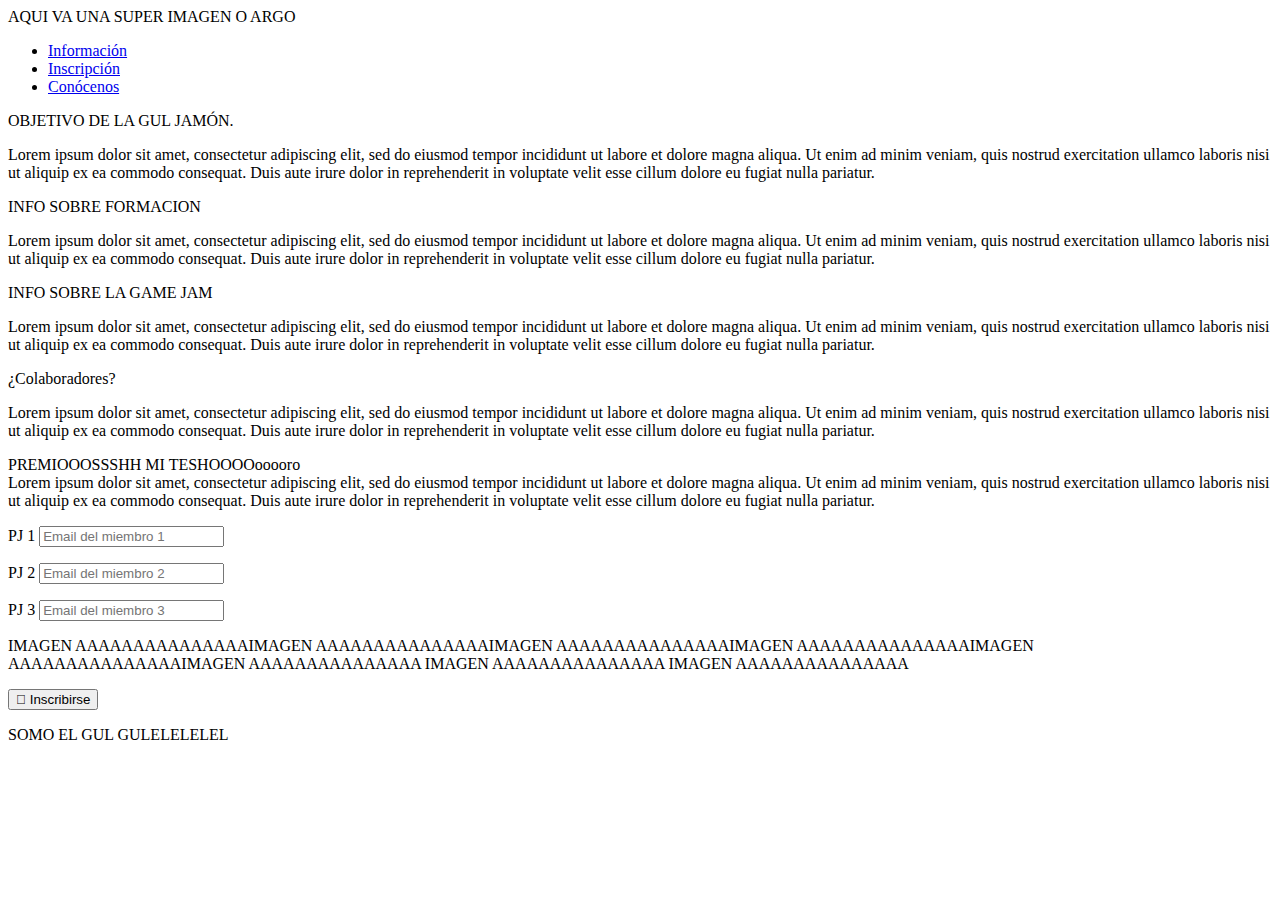
==== templates/index.html @ 3b067f03 "init" ====
<!DOCTYPE html>
<html lang="es">

<head>
    <meta charset="utf-8">
    <meta http-equiv="X-UA-Compatible" content="IE=edge">
    <meta name="viewport" content="width=device-width, initial-scale=1">
    <title>GUL Jamón</title>

    <link href="static/style/main.css" rel="stylesheet">
    <link href="static/style/fonts/rpg-awesome-master/css/rpg-awesome.min.css" rel="stylesheet">
    <script src="static/scripts/main.js" type="text/javascript"></script>
</head>

<body>
	<div id="superior">
		<div>
			AQUI VA UNA SUPER IMAGEN O ARGO
		</div>
		<nav>
			<ul>
				<li><a href="#medio">Información</a></li>
				<li><a href="#inferior">Inscripción</a></li>
				<li><a href="#about">Conócenos</a></li>
			</ul>
		</nav>
	</div>
	<div id="medio">
		<div class="info"> OBJETIVO DE LA GUL JAMÓN. <br> <p>Lorem ipsum dolor sit amet, consectetur adipiscing elit, sed do eiusmod tempor incididunt ut labore et dolore magna aliqua. Ut enim ad minim veniam, quis nostrud exercitation ullamco laboris nisi ut aliquip ex ea commodo consequat. Duis aute irure dolor in reprehenderit in voluptate velit esse cillum dolore eu fugiat nulla pariatur.</p>
		</div>
		<div id="formacion"> INFO SOBRE FORMACION <br> <p>Lorem ipsum dolor sit amet, consectetur adipiscing elit, sed do eiusmod tempor incididunt ut labore et dolore magna aliqua. Ut enim ad minim veniam, quis nostrud exercitation ullamco laboris nisi ut aliquip ex ea commodo consequat. Duis aute irure dolor in reprehenderit in voluptate velit esse cillum dolore eu fugiat nulla pariatur.</p>
		</div>
		<div id="gamejam"> INFO SOBRE LA GAME JAM <br> <p>Lorem ipsum dolor sit amet, consectetur adipiscing elit, sed do eiusmod tempor incididunt ut labore et dolore magna aliqua. Ut enim ad minim veniam, quis nostrud exercitation ullamco laboris nisi ut aliquip ex ea commodo consequat. Duis aute irure dolor in reprehenderit in voluptate velit esse cillum dolore eu fugiat nulla pariatur.</p>
		</div>
		<div id="colaboradores">
			¿Colaboradores? <br> <p>Lorem ipsum dolor sit amet, consectetur adipiscing elit, sed do eiusmod tempor incididunt ut labore et dolore magna aliqua. Ut enim ad minim veniam, quis nostrud exercitation ullamco laboris nisi ut aliquip ex ea commodo consequat. Duis aute irure dolor in reprehenderit in voluptate velit esse cillum dolore eu fugiat nulla pariatur. </p>
		</div>
		<div id="premios">
			PREMIOOOSSSHH MI TESHOOOOooooro
		</div>
	</div>
	<div id="inferior">
		<div class="info">
			Lorem ipsum dolor sit amet, consectetur adipiscing elit, sed do eiusmod tempor incididunt ut labore et dolore magna aliqua. Ut enim ad minim veniam, quis nostrud exercitation ullamco laboris nisi ut aliquip ex ea commodo consequat. Duis aute irure dolor in reprehenderit in voluptate velit esse cillum dolore eu fugiat nulla pariatur.
		</div>
		<form id="emails">
			<div id="pjsfoto">
				<div id="campos">
					<p><i class="ra ra-player-pyromaniac"></i> <label class="press2p" for="emailpj1">PJ 1</label>
					<input type="email" id="emailpj1" name="emailpj1" placeholder="Email del miembro 1"></p>
					<p><i class="ra ra-falling"></i><label class="press2p" for="emailpj2">PJ 2</label>
					<input type="email" id="emailpj2" name="emailpj2" placeholder="Email del miembro 2"></p>
					<p><i class="ra ra-player-shot"></i><label class="press2p" for="emailpj3">PJ 3</label>
					<input type="email" id="emailpj3" name="emailpj3" placeholder="Email del miembro 3"></p>
				</div>
				<div id="pjs">
					IMAGEN AAAAAAAAAAAAAAAIMAGEN AAAAAAAAAAAAAAAIMAGEN AAAAAAAAAAAAAAAIMAGEN AAAAAAAAAAAAAAAIMAGEN AAAAAAAAAAAAAAAIMAGEN AAAAAAAAAAAAAAA
					IMAGEN AAAAAAAAAAAAAAA
					IMAGEN AAAAAAAAAAAAAAA
				</div>
			</div>
			<p class="wrapper"><input id="submitBox" type="submit" class="press2p" value=" Inscribirse"></p>
		</form>
	</div>
	<div id="about">
		SOMO EL GUL GULELELELEL
	</div>
</body>

</html>
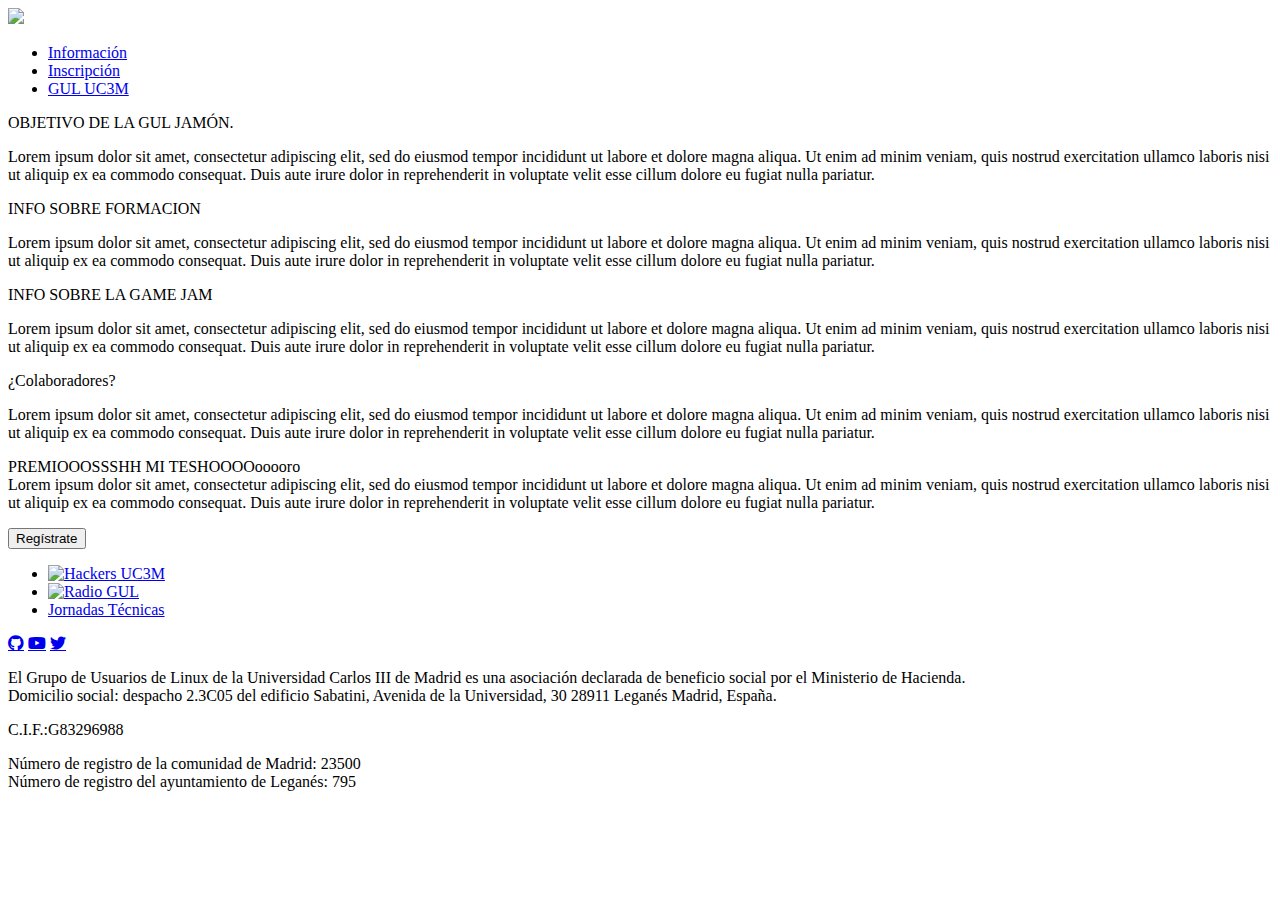
==== commit edb4ea56: "more changes" ====
--- a/templates/index.html
+++ b/templates/index.html
@@ -2,69 +2,87 @@
 <html lang="es">
 
 <head>
-    <meta charset="utf-8">
-    <meta http-equiv="X-UA-Compatible" content="IE=edge">
+    <meta http-equiv="content-type" content="text/html; charset=UTF-8">
+    <meta http-equiv="X-UA-Compatible" content="IE=edge,chrome=1">
     <meta name="viewport" content="width=device-width, initial-scale=1">
+    <meta name="description" content="Grupo de Usuarios de Linux de la Universidad Carlos III de Madrid">
     <title>GUL Jamón</title>
 
     <link href="static/style/main.css" rel="stylesheet">
     <link href="static/style/fonts/rpg-awesome-master/css/rpg-awesome.min.css" rel="stylesheet">
-    <script src="static/scripts/main.js" type="text/javascript"></script>
+    <link href="https://use.fontawesome.com/releases/v5.0.3/css/all.css" rel="stylesheet">
+    <link rel="icon" href="static/images/favicon.png" type="image/png">
 </head>
 
 <body>
-	<div id="superior">
-		<div>
-			AQUI VA UNA SUPER IMAGEN O ARGO
-		</div>
-		<nav>
-			<ul>
-				<li><a href="#medio">Información</a></li>
-				<li><a href="#inferior">Inscripción</a></li>
-				<li><a href="#about">Conócenos</a></li>
-			</ul>
-		</nav>
-	</div>
-	<div id="medio">
-		<div class="info"> OBJETIVO DE LA GUL JAMÓN. <br> <p>Lorem ipsum dolor sit amet, consectetur adipiscing elit, sed do eiusmod tempor incididunt ut labore et dolore magna aliqua. Ut enim ad minim veniam, quis nostrud exercitation ullamco laboris nisi ut aliquip ex ea commodo consequat. Duis aute irure dolor in reprehenderit in voluptate velit esse cillum dolore eu fugiat nulla pariatur.</p>
-		</div>
-		<div id="formacion"> INFO SOBRE FORMACION <br> <p>Lorem ipsum dolor sit amet, consectetur adipiscing elit, sed do eiusmod tempor incididunt ut labore et dolore magna aliqua. Ut enim ad minim veniam, quis nostrud exercitation ullamco laboris nisi ut aliquip ex ea commodo consequat. Duis aute irure dolor in reprehenderit in voluptate velit esse cillum dolore eu fugiat nulla pariatur.</p>
-		</div>
-		<div id="gamejam"> INFO SOBRE LA GAME JAM <br> <p>Lorem ipsum dolor sit amet, consectetur adipiscing elit, sed do eiusmod tempor incididunt ut labore et dolore magna aliqua. Ut enim ad minim veniam, quis nostrud exercitation ullamco laboris nisi ut aliquip ex ea commodo consequat. Duis aute irure dolor in reprehenderit in voluptate velit esse cillum dolore eu fugiat nulla pariatur.</p>
-		</div>
-		<div id="colaboradores">
-			¿Colaboradores? <br> <p>Lorem ipsum dolor sit amet, consectetur adipiscing elit, sed do eiusmod tempor incididunt ut labore et dolore magna aliqua. Ut enim ad minim veniam, quis nostrud exercitation ullamco laboris nisi ut aliquip ex ea commodo consequat. Duis aute irure dolor in reprehenderit in voluptate velit esse cillum dolore eu fugiat nulla pariatur. </p>
-		</div>
-		<div id="premios">
-			PREMIOOOSSSHH MI TESHOOOOooooro
-		</div>
-	</div>
-	<div id="inferior">
-		<div class="info">
-			Lorem ipsum dolor sit amet, consectetur adipiscing elit, sed do eiusmod tempor incididunt ut labore et dolore magna aliqua. Ut enim ad minim veniam, quis nostrud exercitation ullamco laboris nisi ut aliquip ex ea commodo consequat. Duis aute irure dolor in reprehenderit in voluptate velit esse cillum dolore eu fugiat nulla pariatur.
-		</div>
-		<form id="emails">
-			<div id="pjsfoto">
-				<div id="campos">
-					<p><i class="ra ra-player-pyromaniac"></i> <label class="press2p" for="emailpj1">PJ 1</label>
-					<input type="email" id="emailpj1" name="emailpj1" placeholder="Email del miembro 1"></p>
-					<p><i class="ra ra-falling"></i><label class="press2p" for="emailpj2">PJ 2</label>
-					<input type="email" id="emailpj2" name="emailpj2" placeholder="Email del miembro 2"></p>
-					<p><i class="ra ra-player-shot"></i><label class="press2p" for="emailpj3">PJ 3</label>
-					<input type="email" id="emailpj3" name="emailpj3" placeholder="Email del miembro 3"></p>
-				</div>
-				<div id="pjs">
-					IMAGEN AAAAAAAAAAAAAAAIMAGEN AAAAAAAAAAAAAAAIMAGEN AAAAAAAAAAAAAAAIMAGEN AAAAAAAAAAAAAAAIMAGEN AAAAAAAAAAAAAAAIMAGEN AAAAAAAAAAAAAAA
-					IMAGEN AAAAAAAAAAAAAAA
-					IMAGEN AAAAAAAAAAAAAAA
-				</div>
-			</div>
-			<p class="wrapper"><input id="submitBox" type="submit" class="press2p" value=" Inscribirse"></p>
-		</form>
-	</div>
-	<div id="about">
-		SOMO EL GUL GULELELELEL
-	</div>
+    <header>
+        <div id="logo">
+            <img src="static/images/logo_jamon.png">
+        </div>
+        <nav>
+            <ul>
+                <li><a href="#primero">Información</a></li>
+                <li><a href="#segundo">Inscripción</a></li>
+                <li><a href="https://gul.es" target="_blank">GUL UC3M</a></li>
+            </ul>
+        </nav>
+    </header>
+    <main>
+        <div id="primero">
+            <div class="info"> OBJETIVO DE LA GUL JAMÓN. <br> <p>Lorem ipsum dolor sit amet, consectetur adipiscing elit, sed do eiusmod tempor incididunt ut labore et dolore magna aliqua. Ut enim ad minim veniam, quis nostrud exercitation ullamco laboris nisi ut aliquip ex ea commodo consequat. Duis aute irure dolor in reprehenderit in voluptate velit esse cillum dolore eu fugiat nulla pariatur.</p>
+            </div>
+            <div id="gamejam_info">
+                <div id="formacion"> <i class="ra ra-wooden-sign"></i> INFO SOBRE FORMACION <br> <p>Lorem ipsum dolor sit amet, consectetur adipiscing elit, sed do eiusmod tempor incididunt ut labore et dolore magna aliqua. Ut enim ad minim veniam, quis nostrud exercitation ullamco laboris nisi ut aliquip ex ea commodo consequat. Duis aute irure dolor in reprehenderit in voluptate velit esse cillum dolore eu fugiat nulla pariatur.</p>
+                </div>
+                <div id="gamejam"> INFO SOBRE LA GAME JAM <i class="ra ra-gamepad-cross"></i> <br> <p>Lorem ipsum dolor sit amet, consectetur adipiscing elit, sed do eiusmod tempor incididunt ut labore et dolore magna aliqua. Ut enim ad minim veniam, quis nostrud exercitation ullamco laboris nisi ut aliquip ex ea commodo consequat. Duis aute irure dolor in reprehenderit in voluptate velit esse cillum dolore eu fugiat nulla pariatur.</p>
+                </div>
+            </div>
+            <div id="colaboradores">
+                <i class="ra ra-double-team"></i> ¿Colaboradores? <br> <p>Lorem ipsum dolor sit amet, consectetur adipiscing elit, sed do eiusmod tempor incididunt ut labore et dolore magna aliqua. Ut enim ad minim veniam, quis nostrud exercitation ullamco laboris nisi ut aliquip ex ea commodo consequat. Duis aute irure dolor in reprehenderit in voluptate velit esse cillum dolore eu fugiat nulla pariatur. </p>
+            </div>
+            <div id="premios">
+                <!-- A escoger uno de los dos iconos -->
+                <i class="ra ra-trophy"></i> PREMIOOOSSSHH MI TESHOOOOooooro <i class="ra ra-podium"></i>
+            </div>
+        </div>
+        <div id="segundo">
+            <div class="info">
+                Lorem ipsum dolor sit amet, consectetur adipiscing elit, sed do eiusmod tempor incididunt ut labore et dolore magna aliqua. Ut enim ad minim veniam, quis nostrud exercitation ullamco laboris nisi ut aliquip ex ea commodo consequat. Duis aute irure dolor in reprehenderit in voluptate velit esse cillum dolore eu fugiat nulla pariatur.
+            </div>
+            <div id="pjs">
+                <i id="iconpj1" class="ra ra-hood"></i>
+                <i id="iconpj2" class="ra ra-arcane-mask"></i>
+                <i id="iconpj3" class="ra ra-knight-helmet"></i>
+            </div>
+            <p class="wrapper"><a class="typeform-share button" href="https://danielrodriguez6.typeform.com/to/B6XaqP" data-mode="drawer_right" data-hide-headers=true data-hide-footer=true target="_blank"><button class="submitBox"><i class="ra ra-scroll-unfurled"></i> Regístrate </button></a></p>
+                <script> (function() { var qs,js,q,s,d=document, gi=d.getElementById, ce=d.createElement, gt=d.getElementsByTagName, id="typef_orm_share", b="https://embed.typeform.com/"; if(!gi.call(d,id)){ js=ce.call(d,"script"); js.id=id; js.src=b+"embed.js"; q=gt.call(d,"script")[0]; q.parentNode.insertBefore(js,q) } })() </script>
+        </div>
+    </main>
+    <footer id="about">
+        <div class="wrapper">
+            <div class="media">
+                <ul>
+                    <li><a target="_blank" href="https://twitter.com/hackersuc3m"><img src="static/images/iconhackers.png" alt="Hackers UC3M"></a></li>
+                    <li><a target="_blank" href="http://radio.gul.es/"><img src="static/images/iconradio.png" alt="Radio GUL"></a></li>
+                    <li><a target="_blank" href="https://cursos.gul.es/">Jornadas Técnicas</a></li>
+                </ul>
+                <div class="social">
+                    <a target="_blank" href="https://github.com/guluc3m" class="fab fa-github"></a>
+                    <a target="_blank" href="https://www.youtube.com/user/guluc3m" class="fab fa-youtube"></a>
+                    <a target="_blank" href="https://twitter.com/guluc3m" class="fab fa-twitter"></a>
+                </div>
+            </div>
+            <div class="legal">
+                <p>El Grupo de Usuarios de Linux de la Universidad Carlos III de Madrid es una asociación declarada de beneficio social por el Ministerio de Hacienda.</br>
+                Domicilio social: despacho 2.3C05 del edificio Sabatini, Avenida de la Universidad, 30 28911 Leganés Madrid, España.</p>
+
+                <p>C.I.F.:G83296988</p>
+
+                <p>Número de registro de la comunidad de Madrid: 23500</br>
+                Número de registro del ayuntamiento de Leganés: 795</p>
+            </div>
+        </div>
+    </footer>
 </body>
 
 </html>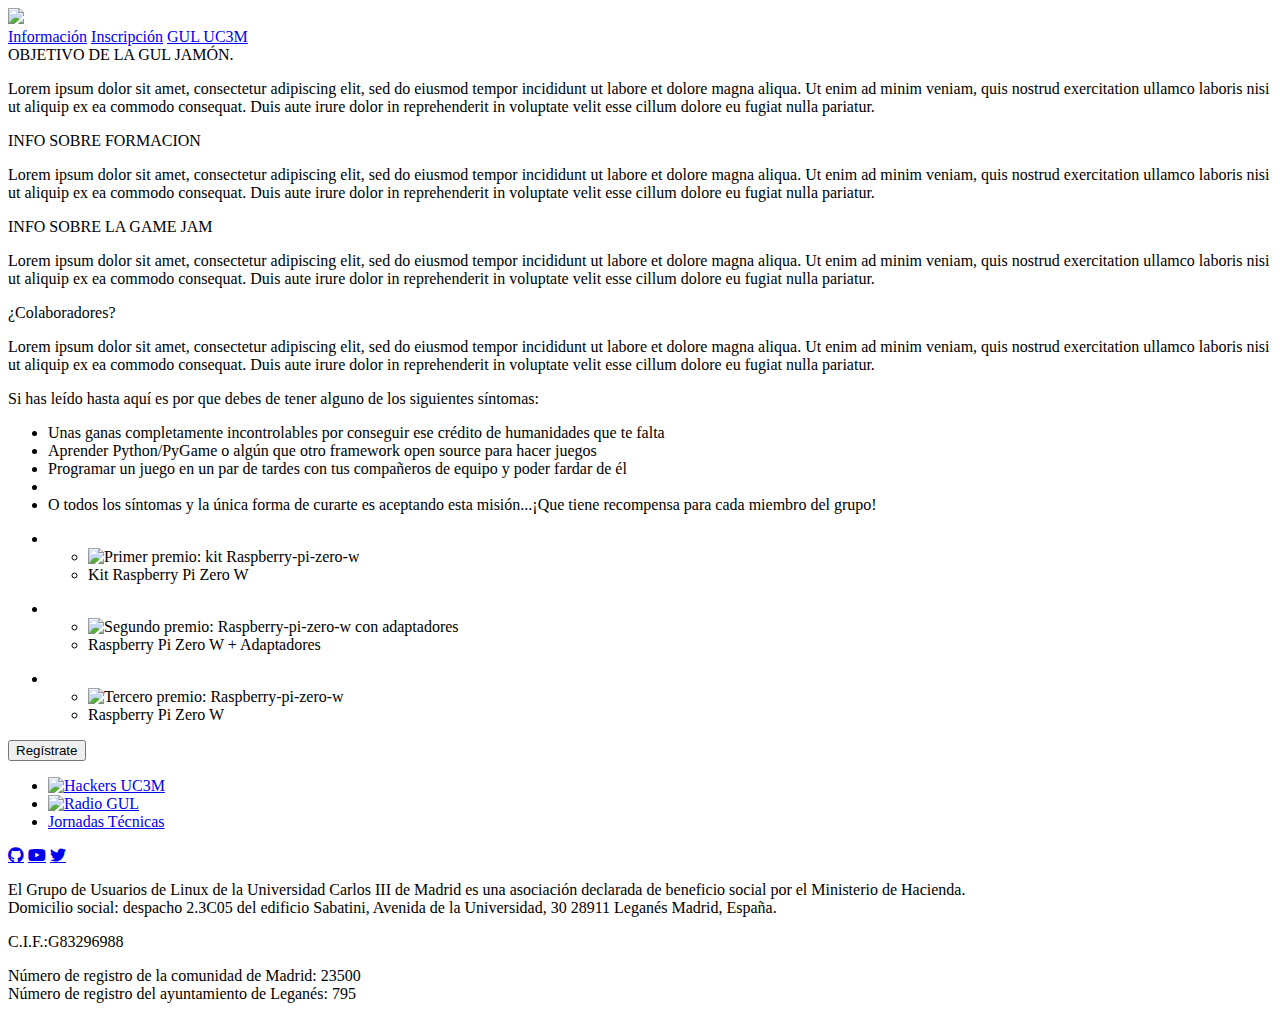
==== commit ed617ce5: "css changes" ====
--- a/templates/index.html
+++ b/templates/index.html
@@ -19,41 +19,72 @@
         <div id="logo">
             <img src="static/images/logo_jamon.png">
         </div>
-        <nav>
-            <ul>
-                <li><a href="#primero">Información</a></li>
-                <li><a href="#segundo">Inscripción</a></li>
-                <li><a href="https://gul.es" target="_blank">GUL UC3M</a></li>
-            </ul>
+        <nav class="shadow">
+            <a href="#primero">Información</a>
+            <a href="#segundo">Inscripción</a>
+            <a href="https://gul.es" target="_blank">GUL UC3M</a>
         </nav>
     </header>
-    <main>
+    <main class="shadow">
         <div id="primero">
             <div class="info"> OBJETIVO DE LA GUL JAMÓN. <br> <p>Lorem ipsum dolor sit amet, consectetur adipiscing elit, sed do eiusmod tempor incididunt ut labore et dolore magna aliqua. Ut enim ad minim veniam, quis nostrud exercitation ullamco laboris nisi ut aliquip ex ea commodo consequat. Duis aute irure dolor in reprehenderit in voluptate velit esse cillum dolore eu fugiat nulla pariatur.</p>
             </div>
             <div id="gamejam_info">
-                <div id="formacion"> <i class="ra ra-wooden-sign"></i> INFO SOBRE FORMACION <br> <p>Lorem ipsum dolor sit amet, consectetur adipiscing elit, sed do eiusmod tempor incididunt ut labore et dolore magna aliqua. Ut enim ad minim veniam, quis nostrud exercitation ullamco laboris nisi ut aliquip ex ea commodo consequat. Duis aute irure dolor in reprehenderit in voluptate velit esse cillum dolore eu fugiat nulla pariatur.</p>
+                <div class="shadow" id="formacion"> 
+                    <div class="title"><i class="ra ra-wooden-sign"></i> INFO SOBRE FORMACION</div>
+                    <p>Lorem ipsum dolor sit amet, consectetur adipiscing elit, sed do eiusmod tempor incididunt ut labore et dolore magna aliqua. Ut enim ad minim veniam, quis nostrud exercitation ullamco laboris nisi ut aliquip ex ea commodo consequat. Duis aute irure dolor in reprehenderit in voluptate velit esse cillum dolore eu fugiat nulla pariatur.</p>
                 </div>
-                <div id="gamejam"> INFO SOBRE LA GAME JAM <i class="ra ra-gamepad-cross"></i> <br> <p>Lorem ipsum dolor sit amet, consectetur adipiscing elit, sed do eiusmod tempor incididunt ut labore et dolore magna aliqua. Ut enim ad minim veniam, quis nostrud exercitation ullamco laboris nisi ut aliquip ex ea commodo consequat. Duis aute irure dolor in reprehenderit in voluptate velit esse cillum dolore eu fugiat nulla pariatur.</p>
+                <div class="shadow" id="gamejam">
+                    <div class="title">INFO SOBRE LA GAME JAM <i class="ra ra-gamepad-cross"></i></div>
+                    <p>Lorem ipsum dolor sit amet, consectetur adipiscing elit, sed do eiusmod tempor incididunt ut labore et dolore magna aliqua. Ut enim ad minim veniam, quis nostrud exercitation ullamco laboris nisi ut aliquip ex ea commodo consequat. Duis aute irure dolor in reprehenderit in voluptate velit esse cillum dolore eu fugiat nulla pariatur.</p>
                 </div>
             </div>
-            <div id="colaboradores">
-                <i class="ra ra-double-team"></i> ¿Colaboradores? <br> <p>Lorem ipsum dolor sit amet, consectetur adipiscing elit, sed do eiusmod tempor incididunt ut labore et dolore magna aliqua. Ut enim ad minim veniam, quis nostrud exercitation ullamco laboris nisi ut aliquip ex ea commodo consequat. Duis aute irure dolor in reprehenderit in voluptate velit esse cillum dolore eu fugiat nulla pariatur. </p>
-            </div>
-            <div id="premios">
-                <!-- A escoger uno de los dos iconos -->
-                <i class="ra ra-trophy"></i> PREMIOOOSSSHH MI TESHOOOOooooro <i class="ra ra-podium"></i>
+            <div class="shadow" id="colaboradores">
+                <div class="title"><i class="ra ra-double-team"></i> ¿Colaboradores?</div>
+                <p>Lorem ipsum dolor sit amet, consectetur adipiscing elit, sed do eiusmod tempor incididunt ut labore et dolore magna aliqua. Ut enim ad minim veniam, quis nostrud exercitation ullamco laboris nisi ut aliquip ex ea commodo consequat. Duis aute irure dolor in reprehenderit in voluptate velit esse cillum dolore eu fugiat nulla pariatur. </p>
             </div>
         </div>
         <div id="segundo">
             <div class="info">
-                Lorem ipsum dolor sit amet, consectetur adipiscing elit, sed do eiusmod tempor incididunt ut labore et dolore magna aliqua. Ut enim ad minim veniam, quis nostrud exercitation ullamco laboris nisi ut aliquip ex ea commodo consequat. Duis aute irure dolor in reprehenderit in voluptate velit esse cillum dolore eu fugiat nulla pariatur.
+                <p class="intro press2p">Si has leído hasta aquí es por que debes de tener alguno de los siguientes síntomas:<br></p>
+
+                <ul id="conditions">
+                    <li class="press2p">Unas ganas completamente incontrolables por conseguir ese <span class="press2p remark">crédito de humanidades</span> que te falta</li>
+                    <li class="press2p"><span class="press2p remark">Aprender Python/PyGame</span> o algún que otro framework open source para hacer juegos</li>
+                    <li class="press2p"><span class="press2p remark">Programar un juego</span> en un par de tardes con tus compañeros de equipo y poder fardar de él</li>
+                    <li><br></li>
+                    <li class="press2p"> O todos los síntomas y la única forma de curarte es aceptando esta misión...<span class="press2p remark">¡Que tiene recompensa para cada miembro del grupo!</span></li>
+                </ul>
+                <!-- https://shop.pimoroni.com/products/raspberry-pi-zero-w -->
+                <div id="premios">
+                    <ul class="prize">
+                        <li class="press2p badFix"><i class="ra ra-trophy first_prize"></i></li>
+                        <ul>
+                            <li><img src="static/images/prize1.jpg" alt="Primer premio: kit Raspberry-pi-zero-w"></li>
+                            <li class="press2p">Kit Raspberry Pi Zero W</li>
+                        </ul>
+                    </ul>
+                    <ul class="prize">
+                        <li class="press2p badFix"><i class="ra ra-trophy second_prize"></i></li>
+                        <ul>
+                            <li><img src="static/images/prize2.jpg" alt="Segundo premio: Raspberry-pi-zero-w con adaptadores"></li>
+                            <li class="press2p">Raspberry Pi Zero W + Adaptadores</li>
+                        </ul>
+                    </ul>
+                    <ul class="prize">
+                        <li class="press2p badFix"><i class="ra ra-trophy third_prize"></i></li>
+                        <ul>
+                            <li><img src="static/images/prize3.jpg" alt="Tercero premio: Raspberry-pi-zero-w"></li>
+                            <li class="press2p">Raspberry Pi Zero W</li>
+                        </ul>
+                    </ul>
+                </div>
             </div>
-            <div id="pjs">
+            <!--<div id="pjs">
                 <i id="iconpj1" class="ra ra-hood"></i>
                 <i id="iconpj2" class="ra ra-arcane-mask"></i>
                 <i id="iconpj3" class="ra ra-knight-helmet"></i>
-            </div>
+            </div>-->
             <p class="wrapper"><a class="typeform-share button" href="https://danielrodriguez6.typeform.com/to/B6XaqP" data-mode="drawer_right" data-hide-headers=true data-hide-footer=true target="_blank"><button class="submitBox"><i class="ra ra-scroll-unfurled"></i> Regístrate </button></a></p>
                 <script> (function() { var qs,js,q,s,d=document, gi=d.getElementById, ce=d.createElement, gt=d.getElementsByTagName, id="typef_orm_share", b="https://embed.typeform.com/"; if(!gi.call(d,id)){ js=ce.call(d,"script"); js.id=id; js.src=b+"embed.js"; q=gt.call(d,"script")[0]; q.parentNode.insertBefore(js,q) } })() </script>
         </div>
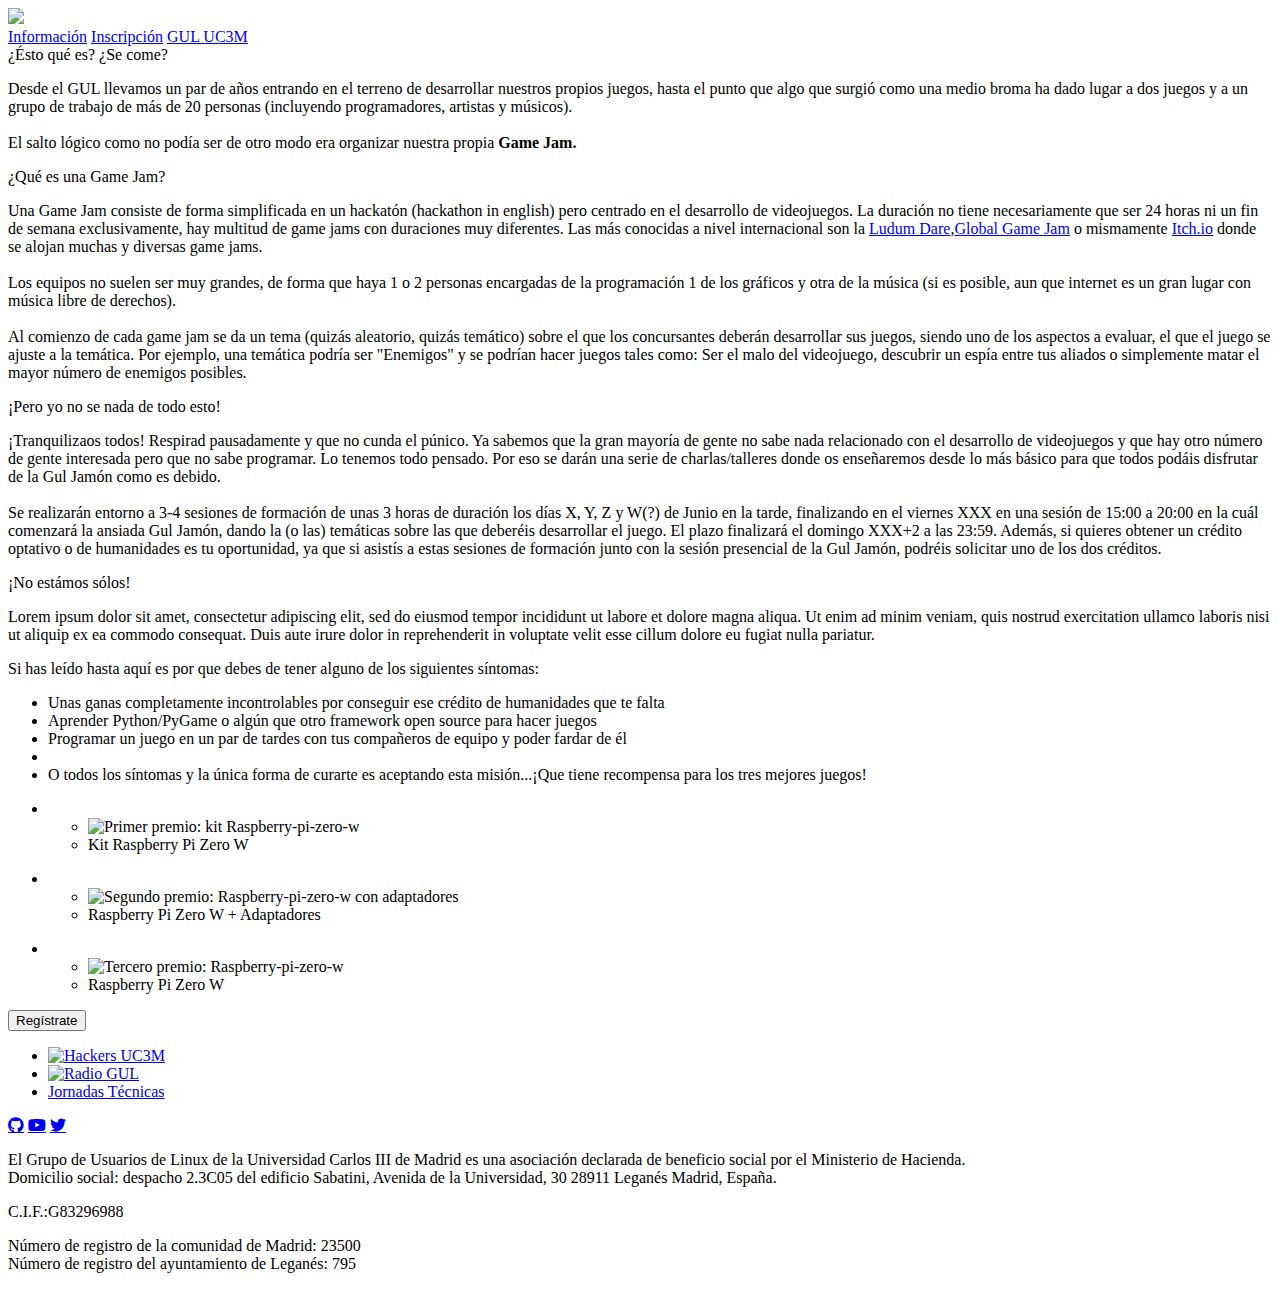
==== commit 3ef63871: "texto" ====
--- a/templates/index.html
+++ b/templates/index.html
@@ -6,12 +6,12 @@
     <meta http-equiv="X-UA-Compatible" content="IE=edge,chrome=1">
     <meta name="viewport" content="width=device-width, initial-scale=1">
     <meta name="description" content="Grupo de Usuarios de Linux de la Universidad Carlos III de Madrid">
+    <link rel="icon" href="static/images/favicon.png" type="image/png">
     <title>GUL Jamón</title>
 
+    <link href="https://use.fontawesome.com/releases/v5.0.3/css/all.css" rel="stylesheet">
+    <link href="static/style/fonts/rpg-awesome-master/css/rpg-awesome.min.css" rel="stylesheet">
     <link href="static/style/main.css" rel="stylesheet">
-    <link href="static/style/fonts/rpg-awesome-master/css/rpg-awesome.min.css" rel="stylesheet">
-    <link href="https://use.fontawesome.com/releases/v5.0.3/css/all.css" rel="stylesheet">
-    <link rel="icon" href="static/images/favicon.png" type="image/png">
 </head>
 
 <body>
@@ -27,20 +27,31 @@
     </header>
     <main class="shadow">
         <div id="primero">
-            <div class="info"> OBJETIVO DE LA GUL JAMÓN. <br> <p>Lorem ipsum dolor sit amet, consectetur adipiscing elit, sed do eiusmod tempor incididunt ut labore et dolore magna aliqua. Ut enim ad minim veniam, quis nostrud exercitation ullamco laboris nisi ut aliquip ex ea commodo consequat. Duis aute irure dolor in reprehenderit in voluptate velit esse cillum dolore eu fugiat nulla pariatur.</p>
+            <div class="info" id="presentation">
+                <div class="press2p">¿Ésto qué es? ¿Se come?</div>
+                <p>Desde el GUL llevamos un par de años entrando en el terreno de desarrollar nuestros propios juegos, hasta el punto que algo que surgió como una medio broma ha dado lugar a dos juegos y a un grupo de trabajo de más de 20 personas (incluyendo programadores, artistas y músicos). <br><br> El salto lógico como no podía ser de otro modo era organizar nuestra propia <b>Game Jam.</b></p>
             </div>
             <div id="gamejam_info">
-                <div class="shadow" id="formacion"> 
-                    <div class="title"><i class="ra ra-wooden-sign"></i> INFO SOBRE FORMACION</div>
-                    <p>Lorem ipsum dolor sit amet, consectetur adipiscing elit, sed do eiusmod tempor incididunt ut labore et dolore magna aliqua. Ut enim ad minim veniam, quis nostrud exercitation ullamco laboris nisi ut aliquip ex ea commodo consequat. Duis aute irure dolor in reprehenderit in voluptate velit esse cillum dolore eu fugiat nulla pariatur.</p>
+                <div class="shadow" id="left-panel">
+                    <div class="title press2p"> <i class="ra ra-gamepad-cross"></i> ¿Qué es una Game Jam?</div>
+                    
+                    <p>Una Game Jam consiste de forma simplificada en un hackatón (hackathon in english) pero centrado en el desarrollo de videojuegos. La duración no tiene necesariamente que ser 24 horas ni un fin de semana exclusivamente, hay multitud de game jams con duraciones muy diferentes. Las más conocidas a nivel internacional son la <a href="https://ludumdare.com/compo/" class="press2p-inline">Ludum Dare</a>,<a href="https://globalgamejam.org" class="press2p-inline">Global Game Jam</a> o mismamente <a href="https://itch.io/jams" class="press2p-inline">Itch.io</a> donde se alojan muchas y diversas game jams.
+                    <br><br>
+                    Los equipos no suelen ser muy grandes, de forma que haya 1 o 2 personas encargadas de la programación 1 de los gráficos y otra de la música (si es posible, aun que internet es un gran lugar con música libre de derechos).
+                    <br><br>
+                    Al comienzo de cada game jam se da un tema (quizás aleatorio, quizás temático) sobre el que los concursantes deberán desarrollar sus juegos, siendo uno de los aspectos a evaluar, el que el juego se ajuste a la temática. Por ejemplo, una temática podría ser "Enemigos" y se podrían hacer juegos tales como: Ser el malo del videojuego, descubrir un espía entre tus aliados o simplemente matar el mayor número de enemigos posibles.</p>
                 </div>
-                <div class="shadow" id="gamejam">
-                    <div class="title">INFO SOBRE LA GAME JAM <i class="ra ra-gamepad-cross"></i></div>
-                    <p>Lorem ipsum dolor sit amet, consectetur adipiscing elit, sed do eiusmod tempor incididunt ut labore et dolore magna aliqua. Ut enim ad minim veniam, quis nostrud exercitation ullamco laboris nisi ut aliquip ex ea commodo consequat. Duis aute irure dolor in reprehenderit in voluptate velit esse cillum dolore eu fugiat nulla pariatur.</p>
+                <div class="shadow" id="right-panel">
+                    <div class="title press2p">¡Pero yo no se nada de todo esto! <i class="ra ra-wooden-sign"></i></div>
+                    <p>¡Tranquilizaos todos! Respirad pausadamente y que no cunda el púnico. Ya sabemos que la gran mayoría de gente no sabe nada relacionado con el desarrollo de videojuegos y que hay otro número de gente interesada pero que no sabe programar. Lo tenemos todo pensado. Por eso se darán una serie de charlas/talleres donde os enseñaremos desde lo más básico para que todos podáis disfrutar de la Gul Jamón como es debido. <br><br>
+
+                    Se realizarán entorno a 3-4 sesiones de formación de unas 3 horas de duración los días X, Y, Z y W(?) de Junio en la tarde, finalizando en el viernes XXX en una sesión de 15:00 a 20:00 en la cuál comenzará la ansiada Gul Jamón, dando la (o las) temáticas sobre las que deberéis desarrollar el juego. El plazo finalizará el domingo XXX+2 a las 23:59.
+
+                    Además, si quieres obtener un crédito optativo o de humanidades es tu oportunidad, ya que si asistís a estas sesiones de formación junto con la sesión presencial de la Gul Jamón, podréis solicitar uno de los dos créditos.</p> 
                 </div>
             </div>
             <div class="shadow" id="colaboradores">
-                <div class="title"><i class="ra ra-double-team"></i> ¿Colaboradores?</div>
+                <div class="title press2p"><i class="ra ra-double-team"></i> ¡No estámos sólos!</div>
                 <p>Lorem ipsum dolor sit amet, consectetur adipiscing elit, sed do eiusmod tempor incididunt ut labore et dolore magna aliqua. Ut enim ad minim veniam, quis nostrud exercitation ullamco laboris nisi ut aliquip ex ea commodo consequat. Duis aute irure dolor in reprehenderit in voluptate velit esse cillum dolore eu fugiat nulla pariatur. </p>
             </div>
         </div>
@@ -53,7 +64,7 @@
                     <li class="press2p"><span class="press2p remark">Aprender Python/PyGame</span> o algún que otro framework open source para hacer juegos</li>
                     <li class="press2p"><span class="press2p remark">Programar un juego</span> en un par de tardes con tus compañeros de equipo y poder fardar de él</li>
                     <li><br></li>
-                    <li class="press2p"> O todos los síntomas y la única forma de curarte es aceptando esta misión...<span class="press2p remark">¡Que tiene recompensa para cada miembro del grupo!</span></li>
+                    <li class="press2p"> O todos los síntomas y la única forma de curarte es aceptando esta misión...<span class="press2p remark">¡Que tiene recompensa para los tres mejores juegos!</span></li>
                 </ul>
                 <!-- https://shop.pimoroni.com/products/raspberry-pi-zero-w -->
                 <div id="premios">
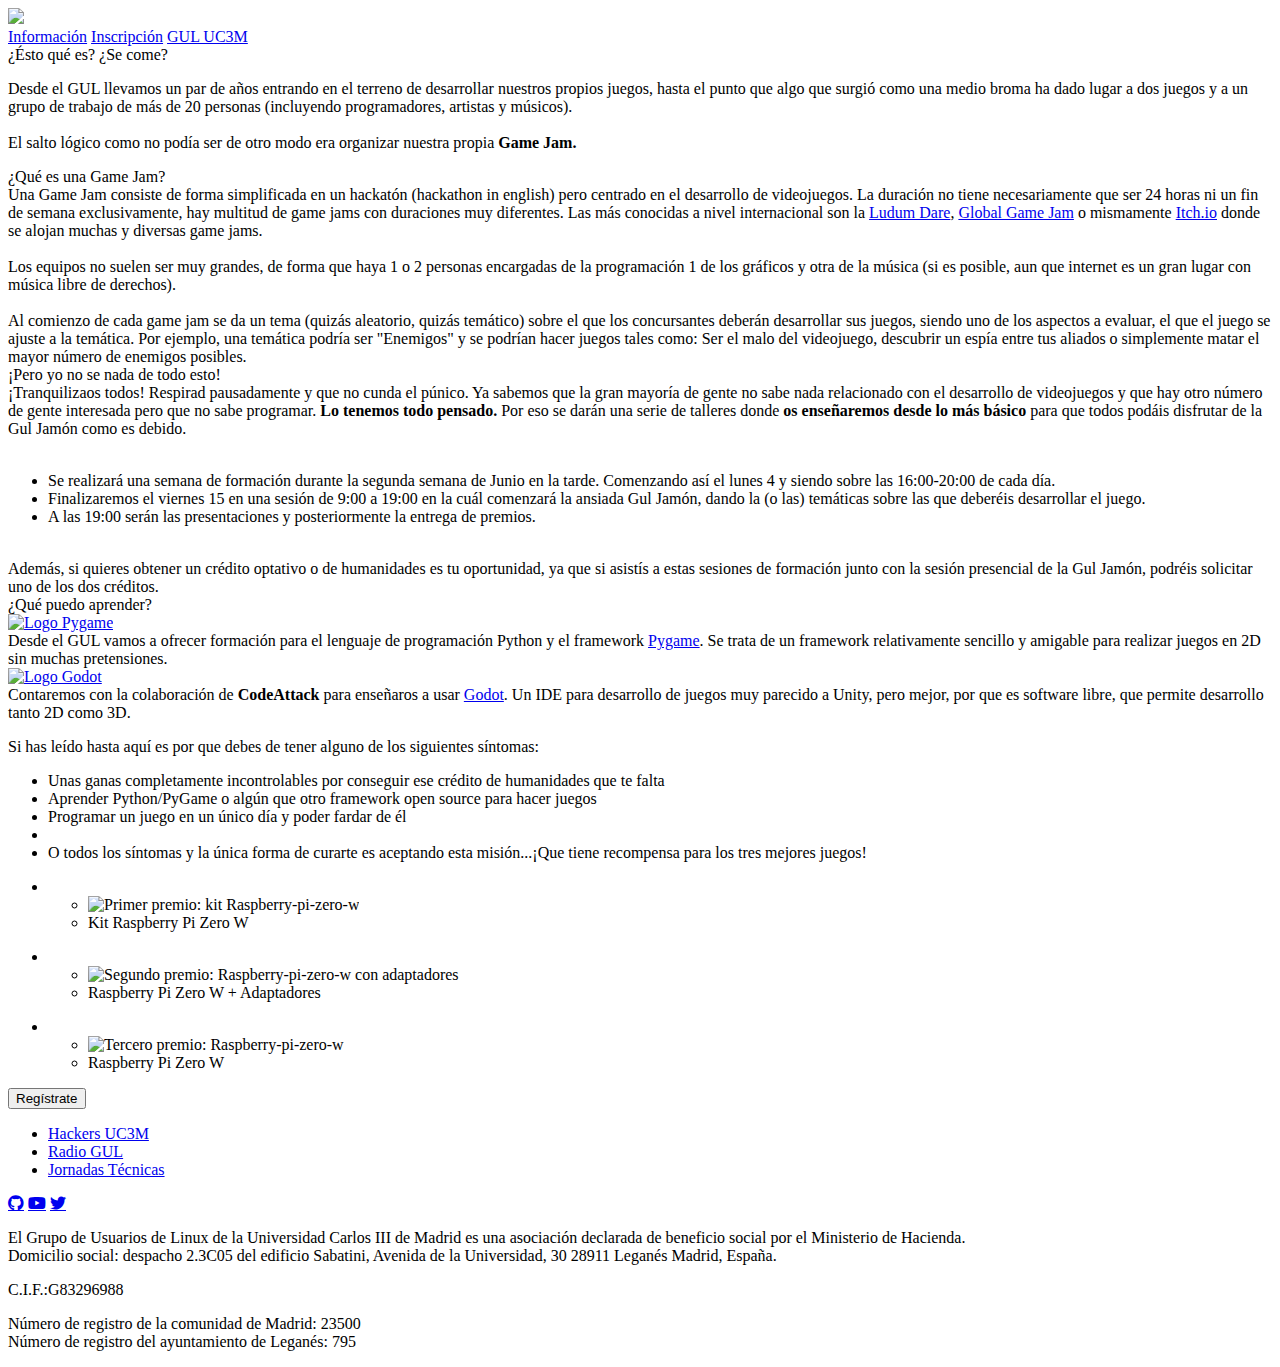
==== commit 95421bf8: "changes to possible colaboration" ====
--- a/templates/index.html
+++ b/templates/index.html
@@ -33,26 +33,48 @@
             </div>
             <div id="gamejam_info">
                 <div class="shadow" id="left-panel">
-                    <div class="title press2p"> <i class="ra ra-gamepad-cross"></i> ¿Qué es una Game Jam?</div>
-                    
-                    <p>Una Game Jam consiste de forma simplificada en un hackatón (hackathon in english) pero centrado en el desarrollo de videojuegos. La duración no tiene necesariamente que ser 24 horas ni un fin de semana exclusivamente, hay multitud de game jams con duraciones muy diferentes. Las más conocidas a nivel internacional son la <a href="https://ludumdare.com/compo/" class="press2p-inline">Ludum Dare</a>,<a href="https://globalgamejam.org" class="press2p-inline">Global Game Jam</a> o mismamente <a href="https://itch.io/jams" class="press2p-inline">Itch.io</a> donde se alojan muchas y diversas game jams.
-                    <br><br>
-                    Los equipos no suelen ser muy grandes, de forma que haya 1 o 2 personas encargadas de la programación 1 de los gráficos y otra de la música (si es posible, aun que internet es un gran lugar con música libre de derechos).
-                    <br><br>
-                    Al comienzo de cada game jam se da un tema (quizás aleatorio, quizás temático) sobre el que los concursantes deberán desarrollar sus juegos, siendo uno de los aspectos a evaluar, el que el juego se ajuste a la temática. Por ejemplo, una temática podría ser "Enemigos" y se podrían hacer juegos tales como: Ser el malo del videojuego, descubrir un espía entre tus aliados o simplemente matar el mayor número de enemigos posibles.</p>
+                    <div class="title press2p">¿Qué es una Game Jam?</div>
+
+                    <div class="panel-text">
+                        Una Game Jam consiste de forma simplificada en un hackatón (hackathon in english) pero centrado en el desarrollo de videojuegos. La duración no tiene necesariamente que ser 24 horas ni un fin de semana exclusivamente, hay multitud de game jams con duraciones muy diferentes. Las más conocidas a nivel internacional son la <a href="https://ludumdare.com/compo/" class="press2p-inline">Ludum Dare</a>, <a href="https://globalgamejam.org" class="press2p-inline">Global Game Jam</a> o mismamente <a href="https://itch.io/jams" class="press2p-inline">Itch.io</a> donde se alojan muchas y diversas game jams.
+                        <br><br>
+                        Los equipos no suelen ser muy grandes, de forma que haya 1 o 2 personas encargadas de la programación 1 de los gráficos y otra de la música (si es posible, aun que internet es un gran lugar con música libre de derechos).
+                        <br><br>
+                        Al comienzo de cada game jam se da un tema (quizás aleatorio, quizás temático) sobre el que los concursantes deberán desarrollar sus juegos, siendo uno de los aspectos a evaluar, el que el juego se ajuste a la temática. Por ejemplo, una temática podría ser "Enemigos" y se podrían hacer juegos tales como: Ser el malo del videojuego, descubrir un espía entre tus aliados o simplemente matar el mayor número de enemigos posibles.
+                    </div>
                 </div>
                 <div class="shadow" id="right-panel">
-                    <div class="title press2p">¡Pero yo no se nada de todo esto! <i class="ra ra-wooden-sign"></i></div>
-                    <p>¡Tranquilizaos todos! Respirad pausadamente y que no cunda el púnico. Ya sabemos que la gran mayoría de gente no sabe nada relacionado con el desarrollo de videojuegos y que hay otro número de gente interesada pero que no sabe programar. Lo tenemos todo pensado. Por eso se darán una serie de charlas/talleres donde os enseñaremos desde lo más básico para que todos podáis disfrutar de la Gul Jamón como es debido. <br><br>
+                    <div class="title press2p">¡Pero yo no se nada de todo esto!</div>
+                    <div class="panel-text">
+                        ¡Tranquilizaos todos! Respirad pausadamente y que no cunda el púnico. Ya sabemos que la gran mayoría de gente no sabe nada relacionado con el desarrollo de videojuegos y que hay otro número de gente interesada pero que no sabe programar. <b>Lo tenemos todo pensado.</b> Por eso se darán una serie de talleres donde <b>os enseñaremos desde lo más básico</b> para que todos podáis disfrutar de la Gul Jamón como es debido. <br><br>
 
-                    Se realizarán entorno a 3-4 sesiones de formación de unas 3 horas de duración los días X, Y, Z y W(?) de Junio en la tarde, finalizando en el viernes XXX en una sesión de 15:00 a 20:00 en la cuál comenzará la ansiada Gul Jamón, dando la (o las) temáticas sobre las que deberéis desarrollar el juego. El plazo finalizará el domingo XXX+2 a las 23:59.
+                        <ul class="withDots">
+                            <li>Se realizará una semana de formación durante la segunda semana de Junio en la tarde. Comenzando así el lunes 4 y siendo sobre las 16:00-20:00 de cada día.</li>
+                            <li>Finalizaremos el viernes 15 en una sesión de 9:00 a 19:00 en la cuál comenzará la ansiada Gul Jamón, dando la (o las) temáticas sobre las que deberéis desarrollar el juego.</li>
+                            <li>A las 19:00 serán las presentaciones y posteriormente la entrega de premios.</li>
+                        </ul>
 
-                    Además, si quieres obtener un crédito optativo o de humanidades es tu oportunidad, ya que si asistís a estas sesiones de formación junto con la sesión presencial de la Gul Jamón, podréis solicitar uno de los dos créditos.</p> 
+                        <br>
+                        Además, si quieres obtener un crédito optativo o de humanidades es tu oportunidad, ya que si asistís a estas sesiones de formación junto con la sesión presencial de la Gul Jamón, podréis solicitar uno de los dos créditos.
+                    </div>
                 </div>
-            </div>
-            <div class="shadow" id="colaboradores">
-                <div class="title press2p"><i class="ra ra-double-team"></i> ¡No estámos sólos!</div>
-                <p>Lorem ipsum dolor sit amet, consectetur adipiscing elit, sed do eiusmod tempor incididunt ut labore et dolore magna aliqua. Ut enim ad minim veniam, quis nostrud exercitation ullamco laboris nisi ut aliquip ex ea commodo consequat. Duis aute irure dolor in reprehenderit in voluptate velit esse cillum dolore eu fugiat nulla pariatur. </p>
+                <div class="shadow" id="aprender">
+                    <div class="title press2p">¿Qué puedo aprender?</div>
+                    <div class="panel-text two-columns">
+                        <div class="column">
+                            <a href="https://www.pygame.org/news" target="_blank" title="Web Pygame"><img id="pygame_logo" src="static/images/pygame_logo.gif" alt="Logo Pygame"/></a>
+                            <div>
+                            Desde el GUL vamos a ofrecer formación para el lenguaje de programación Python y el framework <a href="https://www.pygame.org/news" target="_blank" title="Web Pygame"><span class="press2p-inline">Pygame</span></a>. Se trata de un framework relativamente sencillo y amigable para realizar juegos en 2D sin muchas pretensiones.
+                            </div>
+                        </div>
+                        <div class="column">
+                            <a href="https://godotengine.org/" taget="_blank" title="Enlace página de Godot"><img id="godot_logo" src="static/images/godot_logo.png" alt="Logo Godot"/></a>
+                            <div>
+                                Contaremos con la colaboración de <b>CodeAttack</b> para enseñaros a usar <a href="https://godotengine.org/" taget="_blank" title="Enlace página de Godot"><span class="press2p-inline">Godot</span></a>. Un IDE para desarrollo de juegos muy parecido a Unity, pero mejor, por que es software libre, que permite desarrollo tanto 2D como 3D.
+                            </div>
+                        </div>
+                    </div>
+                </div>
             </div>
         </div>
         <div id="segundo">
@@ -62,7 +84,7 @@
                 <ul id="conditions">
                     <li class="press2p">Unas ganas completamente incontrolables por conseguir ese <span class="press2p remark">crédito de humanidades</span> que te falta</li>
                     <li class="press2p"><span class="press2p remark">Aprender Python/PyGame</span> o algún que otro framework open source para hacer juegos</li>
-                    <li class="press2p"><span class="press2p remark">Programar un juego</span> en un par de tardes con tus compañeros de equipo y poder fardar de él</li>
+                    <li class="press2p"><span class="press2p remark">Programar un juego</span> en un único día y poder fardar de él</li>
                     <li><br></li>
                     <li class="press2p"> O todos los síntomas y la única forma de curarte es aceptando esta misión...<span class="press2p remark">¡Que tiene recompensa para los tres mejores juegos!</span></li>
                 </ul>
@@ -96,16 +118,15 @@
                 <i id="iconpj2" class="ra ra-arcane-mask"></i>
                 <i id="iconpj3" class="ra ra-knight-helmet"></i>
             </div>-->
-            <p class="wrapper"><a class="typeform-share button" href="https://danielrodriguez6.typeform.com/to/B6XaqP" data-mode="drawer_right" data-hide-headers=true data-hide-footer=true target="_blank"><button class="submitBox"><i class="ra ra-scroll-unfurled"></i> Regístrate </button></a></p>
-                <script> (function() { var qs,js,q,s,d=document, gi=d.getElementById, ce=d.createElement, gt=d.getElementsByTagName, id="typef_orm_share", b="https://embed.typeform.com/"; if(!gi.call(d,id)){ js=ce.call(d,"script"); js.id=id; js.src=b+"embed.js"; q=gt.call(d,"script")[0]; q.parentNode.insertBefore(js,q) } })() </script>
+            <p><button class="submitBox"><i class="ra ra-scroll-unfurled"></i> Regístrate </button></a></p>
         </div>
     </main>
     <footer id="about">
         <div class="wrapper">
             <div class="media">
-                <ul>
-                    <li><a target="_blank" href="https://twitter.com/hackersuc3m"><img src="static/images/iconhackers.png" alt="Hackers UC3M"></a></li>
-                    <li><a target="_blank" href="http://radio.gul.es/"><img src="static/images/iconradio.png" alt="Radio GUL"></a></li>
+                <ul class="withDots">
+                    <li><a target="_blank" href="https://twitter.com/hackersuc3m">Hackers UC3M</a></li>
+                    <li><a target="_blank" href="http://radio.gul.es/">Radio GUL</a></li>
                     <li><a target="_blank" href="https://cursos.gul.es/">Jornadas Técnicas</a></li>
                 </ul>
                 <div class="social">
@@ -127,4 +148,4 @@
     </footer>
 </body>
 
-</html>+</html>
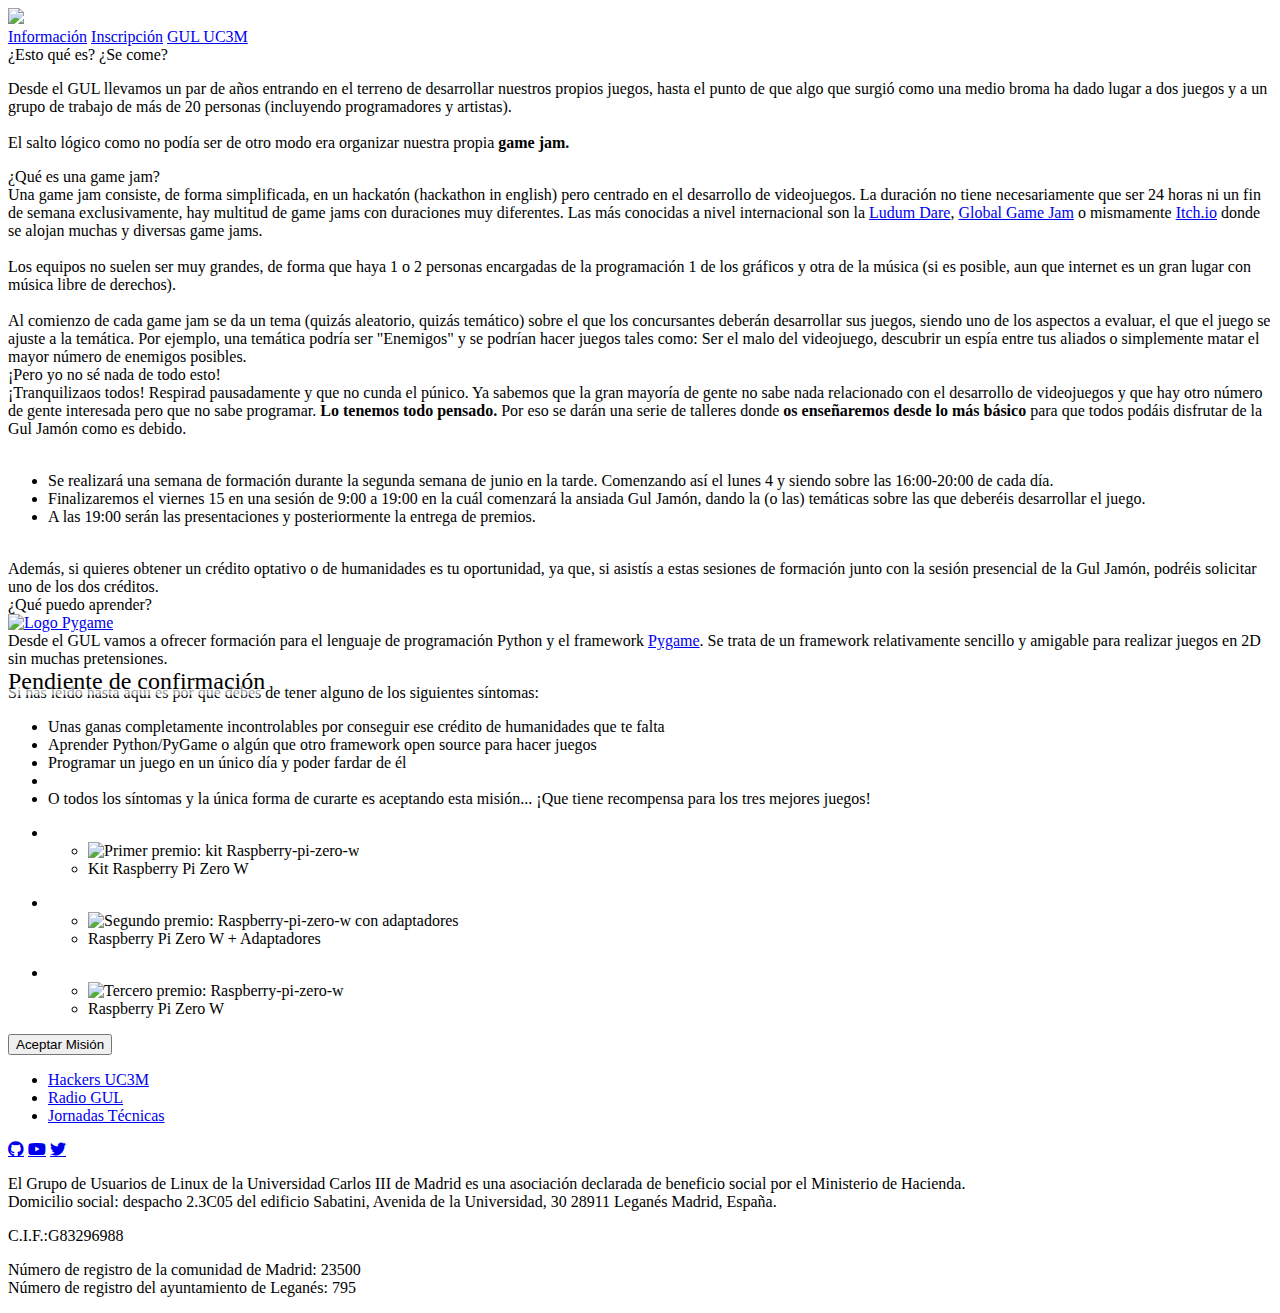
==== commit e530b989: "background header & mobile version" ====
--- a/templates/index.html
+++ b/templates/index.html
@@ -28,15 +28,15 @@
     <main class="shadow">
         <div id="primero">
             <div class="info" id="presentation">
-                <div class="press2p">¿Ésto qué es? ¿Se come?</div>
-                <p>Desde el GUL llevamos un par de años entrando en el terreno de desarrollar nuestros propios juegos, hasta el punto que algo que surgió como una medio broma ha dado lugar a dos juegos y a un grupo de trabajo de más de 20 personas (incluyendo programadores, artistas y músicos). <br><br> El salto lógico como no podía ser de otro modo era organizar nuestra propia <b>Game Jam.</b></p>
+                <div class="press2p">¿Esto qué es? ¿Se come?</div>
+                <p>Desde el GUL llevamos un par de años entrando en el terreno de desarrollar nuestros propios juegos, hasta el punto de que algo que surgió como una medio broma ha dado lugar a dos juegos y a un grupo de trabajo de más de 20 personas (incluyendo programadores y artistas). <br><br> El salto lógico como no podía ser de otro modo era organizar nuestra propia <b>game jam.</b></p>
             </div>
             <div id="gamejam_info">
                 <div class="shadow" id="left-panel">
-                    <div class="title press2p">¿Qué es una Game Jam?</div>
+                    <div class="title press2p">¿Qué es una game jam?</div>
 
                     <div class="panel-text">
-                        Una Game Jam consiste de forma simplificada en un hackatón (hackathon in english) pero centrado en el desarrollo de videojuegos. La duración no tiene necesariamente que ser 24 horas ni un fin de semana exclusivamente, hay multitud de game jams con duraciones muy diferentes. Las más conocidas a nivel internacional son la <a href="https://ludumdare.com/compo/" class="press2p-inline">Ludum Dare</a>, <a href="https://globalgamejam.org" class="press2p-inline">Global Game Jam</a> o mismamente <a href="https://itch.io/jams" class="press2p-inline">Itch.io</a> donde se alojan muchas y diversas game jams.
+                        Una game jam consiste, de forma simplificada, en un hackatón (hackathon in english) pero centrado en el desarrollo de videojuegos. La duración no tiene necesariamente que ser 24 horas ni un fin de semana exclusivamente, hay multitud de game jams con duraciones muy diferentes. Las más conocidas a nivel internacional son la <a href="https://ludumdare.com/compo/" class="press2p-inline">Ludum Dare</a>, <a href="https://globalgamejam.org" class="press2p-inline">Global Game Jam</a> o mismamente <a href="https://itch.io/jams" class="press2p-inline">Itch.io</a> donde se alojan muchas y diversas game jams.
                         <br><br>
                         Los equipos no suelen ser muy grandes, de forma que haya 1 o 2 personas encargadas de la programación 1 de los gráficos y otra de la música (si es posible, aun que internet es un gran lugar con música libre de derechos).
                         <br><br>
@@ -44,18 +44,18 @@
                     </div>
                 </div>
                 <div class="shadow" id="right-panel">
-                    <div class="title press2p">¡Pero yo no se nada de todo esto!</div>
+                    <div class="title press2p">¡Pero yo no sé nada de todo esto!</div>
                     <div class="panel-text">
                         ¡Tranquilizaos todos! Respirad pausadamente y que no cunda el púnico. Ya sabemos que la gran mayoría de gente no sabe nada relacionado con el desarrollo de videojuegos y que hay otro número de gente interesada pero que no sabe programar. <b>Lo tenemos todo pensado.</b> Por eso se darán una serie de talleres donde <b>os enseñaremos desde lo más básico</b> para que todos podáis disfrutar de la Gul Jamón como es debido. <br><br>
 
                         <ul class="withDots">
-                            <li>Se realizará una semana de formación durante la segunda semana de Junio en la tarde. Comenzando así el lunes 4 y siendo sobre las 16:00-20:00 de cada día.</li>
+                            <li>Se realizará una semana de formación durante la segunda semana de junio en la tarde. Comenzando así el lunes 4 y siendo sobre las 16:00-20:00 de cada día.</li>
                             <li>Finalizaremos el viernes 15 en una sesión de 9:00 a 19:00 en la cuál comenzará la ansiada Gul Jamón, dando la (o las) temáticas sobre las que deberéis desarrollar el juego.</li>
                             <li>A las 19:00 serán las presentaciones y posteriormente la entrega de premios.</li>
                         </ul>
 
                         <br>
-                        Además, si quieres obtener un crédito optativo o de humanidades es tu oportunidad, ya que si asistís a estas sesiones de formación junto con la sesión presencial de la Gul Jamón, podréis solicitar uno de los dos créditos.
+                        Además, si quieres obtener un crédito optativo o de humanidades es tu oportunidad, ya que, si asistís a estas sesiones de formación junto con la sesión presencial de la Gul Jamón, podréis solicitar uno de los dos créditos.
                     </div>
                 </div>
                 <div class="shadow" id="aprender">
@@ -67,11 +67,13 @@
                             Desde el GUL vamos a ofrecer formación para el lenguaje de programación Python y el framework <a href="https://www.pygame.org/news" target="_blank" title="Web Pygame"><span class="press2p-inline">Pygame</span></a>. Se trata de un framework relativamente sencillo y amigable para realizar juegos en 2D sin muchas pretensiones.
                             </div>
                         </div>
-                        <div class="column">
-                            <a href="https://godotengine.org/" taget="_blank" title="Enlace página de Godot"><img id="godot_logo" src="static/images/godot_logo.png" alt="Logo Godot"/></a>
+                        <div class="column" id="godot">
+				<span style="position: absolute;font-size: 1.5em;background-color: #fff9;">Pendiente de confirmación</span>
+				<i class="ra ra-robot-arm" style="font-size: 8em;color: #00000080;"></i>
+<!--                            <a href="https://godotengine.org/" taget="_blank" title="Enlace página de Godot"><img id="godot_logo" src="static/images/godot_logo.png" alt="Logo Godot"/></a>
                             <div>
                                 Contaremos con la colaboración de <b>CodeAttack</b> para enseñaros a usar <a href="https://godotengine.org/" taget="_blank" title="Enlace página de Godot"><span class="press2p-inline">Godot</span></a>. Un IDE para desarrollo de juegos muy parecido a Unity, pero mejor, por que es software libre, que permite desarrollo tanto 2D como 3D.
-                            </div>
+                            </div>-->
                         </div>
                     </div>
                 </div>
@@ -86,7 +88,7 @@
                     <li class="press2p"><span class="press2p remark">Aprender Python/PyGame</span> o algún que otro framework open source para hacer juegos</li>
                     <li class="press2p"><span class="press2p remark">Programar un juego</span> en un único día y poder fardar de él</li>
                     <li><br></li>
-                    <li class="press2p"> O todos los síntomas y la única forma de curarte es aceptando esta misión...<span class="press2p remark">¡Que tiene recompensa para los tres mejores juegos!</span></li>
+                    <li class="press2p"> O todos los síntomas y la única forma de curarte es aceptando esta misión... <span class="press2p remark">¡Que tiene recompensa para los tres mejores juegos!</span></li>
                 </ul>
                 <!-- https://shop.pimoroni.com/products/raspberry-pi-zero-w -->
                 <div id="premios">
@@ -118,7 +120,7 @@
                 <i id="iconpj2" class="ra ra-arcane-mask"></i>
                 <i id="iconpj3" class="ra ra-knight-helmet"></i>
             </div>-->
-            <p><button class="submitBox"><i class="ra ra-scroll-unfurled"></i> Regístrate </button></a></p>
+            <p><a href="https://goo.gl/forms/GlJAmCuYmAg90HGy1" target="_blank" alt="enlace formulario inscripción"><button class="submitBox"><i class="ra ra-scroll-unfurled"></i> Aceptar Misión </button></a></p>
         </div>
     </main>
     <footer id="about">
